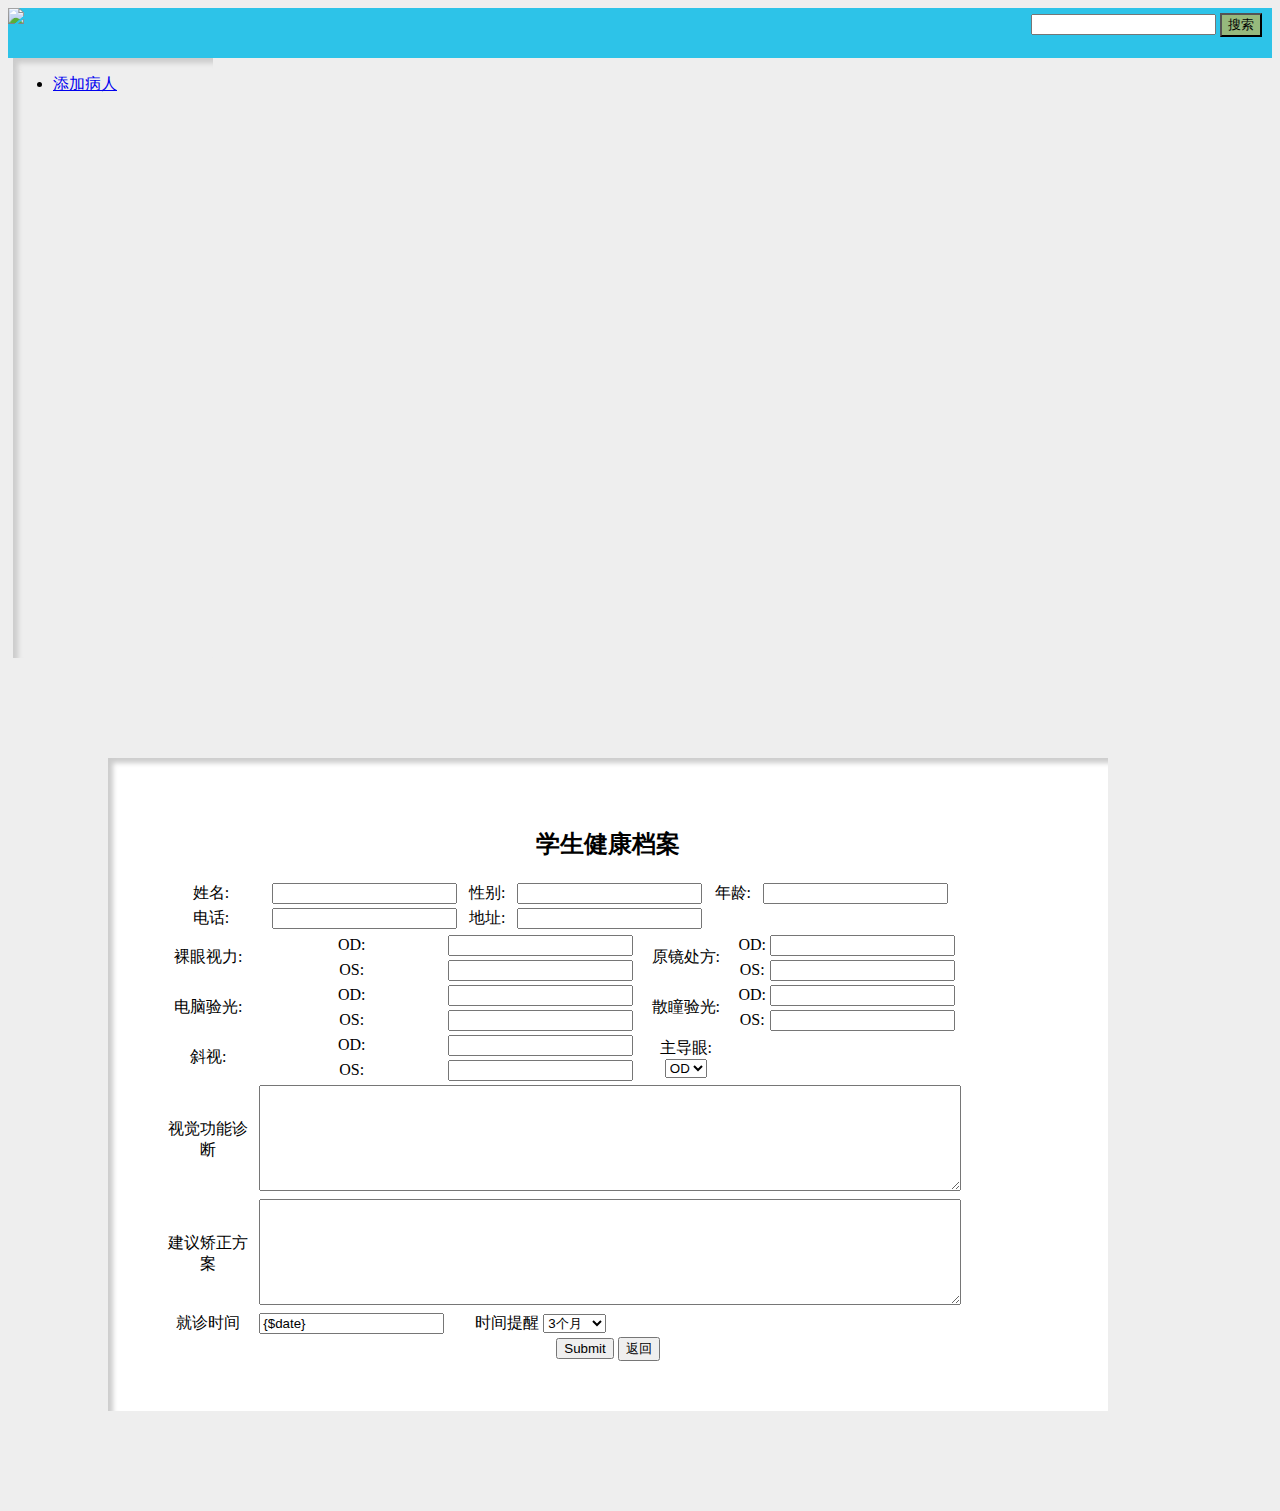
==== student/application/index/view/add/Add.html @ 76d641c8 "Initial commit" ====
<!DOCTYPE html>
<html lang="en">
<head>
  <meta charset="UTF-8">
  <title>添加病人</title>
  <meta name="viewport" content="width=device-width, initial-scale=1, shrink-to-fit=no">
</head>
  <link rel="stylesheet" href="{$__PUBLIC__}\static\index\css\bootstrap.min.css">
  <script src="{$__PUBLIC__}\static\index\js\jquery.min.js"></script>
  <script src="{$__PUBLIC__}\static\index\js\popper.min.js"></script>
  <script src="{$__PUBLIC__}\static\index\js\bootstrap.min.js"></script>
  <style type="text/css">
    .box{
     -moz-box-shadow: inset 5px 5px 5px #CCC;
     -webkit-box-shadow: inset 5px 5px 5px #CCC;
     box-shadow: inset 5px 5px 5px #CCC;
    }
    #button{
    	display: inline;
    }
  </style>
<body style="background: #eee;">
    <div class=".container-fluid">
      <!--头部-->
      <div id="top" style="background: #2dc3e8; height: 50px;">
      <div id="logo"><img src="{$__PUBLIC__}\static\index\images\logo.png" style="float: left;"></div>
      <div>
        <form action="{:url('search/search')}" method="POST" class="form-inline" style="float: right; margin-top: 5px; margin-right: 10px;">
          <input type="text" name="keyword" class="form-control">
          <!--button class="btn btn-success" type="button" style="background: #96b97d;">Search</button-->
          <input type="submit" value="搜索" style="background: #96b97d;" class="btn btn-success" />
        </form>
      </div>
    </div>
    <!--头部-->
     <!--侧边栏-->
      <div style="float: left; width:200px; margin-left: 5px; height: 600px;" class="box">
        <nav class="navbar bg-light" style="width:100%;">
          <ul class="navbar-nav">
            <li class="nav-item"><a class="nav-link" href="{:url('add/index')}">添加病人</a></li>
            <!--li class="nav-item"><a class="nav-link" href="#">Link 2</a></li>
            <li class="nav-item"><a class="nav-link" href="#">Link 3</a></li-->
          </ul>
        </nav>
      </div>
    <!--测边栏-->
<div style="width:900px;padding: 50px;background: white; float: left;margin: 100px;text-align: center;color:;" class="box">
	<h2 align="center">学生健康档案</h2>
	<form  action="{:url('add/insert')}" method="post">
	<table width="800" class="table table-bordered">
		<tr>
			<td width="100px">姓名:</td>
			<td><input type="text" name="name"></td>
			<td>性别:</td>
			<td><input type="text" name="sex"></td>
			<td>年龄:</td>
			<td><input type="text" name="age"></td>
		</tr>
		<tr>
			<td>电话:</td>
			<td ><input type="text" name="tel"></td>
			<td>地址:</td>
			<td ><input type="text" name="address"></td>
			<td></td>
			<td ></td>
		</tr>
	</table>
	<table class="table table-bordered" width="800">
		<tr>
			<td rowspan="2">裸眼视力:</td>
			<td>OD:</td>
			<td ><input type="text" name="shiliOD"></td>
			<td rowspan="2">原镜处方:</td>
			<td>OD:</td>
			<td ><input type="text" name="chufangOD"></td>
		</tr>
		<tr>
			<td>OS:</td>
			<td ><input type="text" name="shiliOS"></td>
			<td>OS:</td>
			<td ><input type="text" name="chufangOS"></td>
		</tr>
		<tr>
			<td rowspan="2">电脑验光:</td>
			<td>OD:</td>
			<td ><input type="text" name="yanguangOD"></td>
			<td rowspan="2">散瞳验光:</td>
			<td>OD:</td>
			<td ><input type="text" name="yanguang2OD"></td>
		</tr>
		<tr>
			<td>OS:</td>
			<td ><input type="text" name="yanguangOS"></td>
			<td>OS:</td>
			<td ><input type="text" name="yanguang2OS"></td>
		</tr>
		<tr>
			<td rowspan="2">斜视:</td>
			<td>OD:</td>
			<td ><input type="text" name="xieshiOD"></td>
			<td rowspan="2">
			主导眼:
			<select name="zhudao">
  				<option value ="OD">OD</option>
  				<option value ="OS">OS</option>
			</select></td>
		</tr>
		<tr>
			<td>OS:</td>
			<td ><input type="text" name="xieshiOS"></td>
		</tr>
		<tr height="100">
			<td>视觉功能诊断</td>
			<td colspan="5"><textarea name="zhenduan" 
				style="width: 100%;height: 100px;"></textarea></td>
		</tr>
		<tr>
			<td>建议矫正方案</td>
			<td colspan="5">
			<textarea name="fangan" style="width: 100%;height: 100px;"></textarea>
			</td>
		</tr>
		<tr>
			<td>就诊时间</td>
			<td><input type="text" name="date" value="{$date}" /></td>
			<td>
			时间提醒
			<select name="check">
  				<option value ="3个月">3个月</option>
  				<option value ="6个月">6个月</option>
  				<option value ="12个月">12个月</option>
			</select>
			</td>
		</tr-->
	</table>
	<div id="button"><input type="submit" name="提交" class="btn btn-outline-primary"></div>
	<div id="button"><input type="button" name="返回" class="btn btn-outline-primary" onclick="window.history.back(-1); " value="返回" /></div>
	</form>
</div>
</body>
</html>
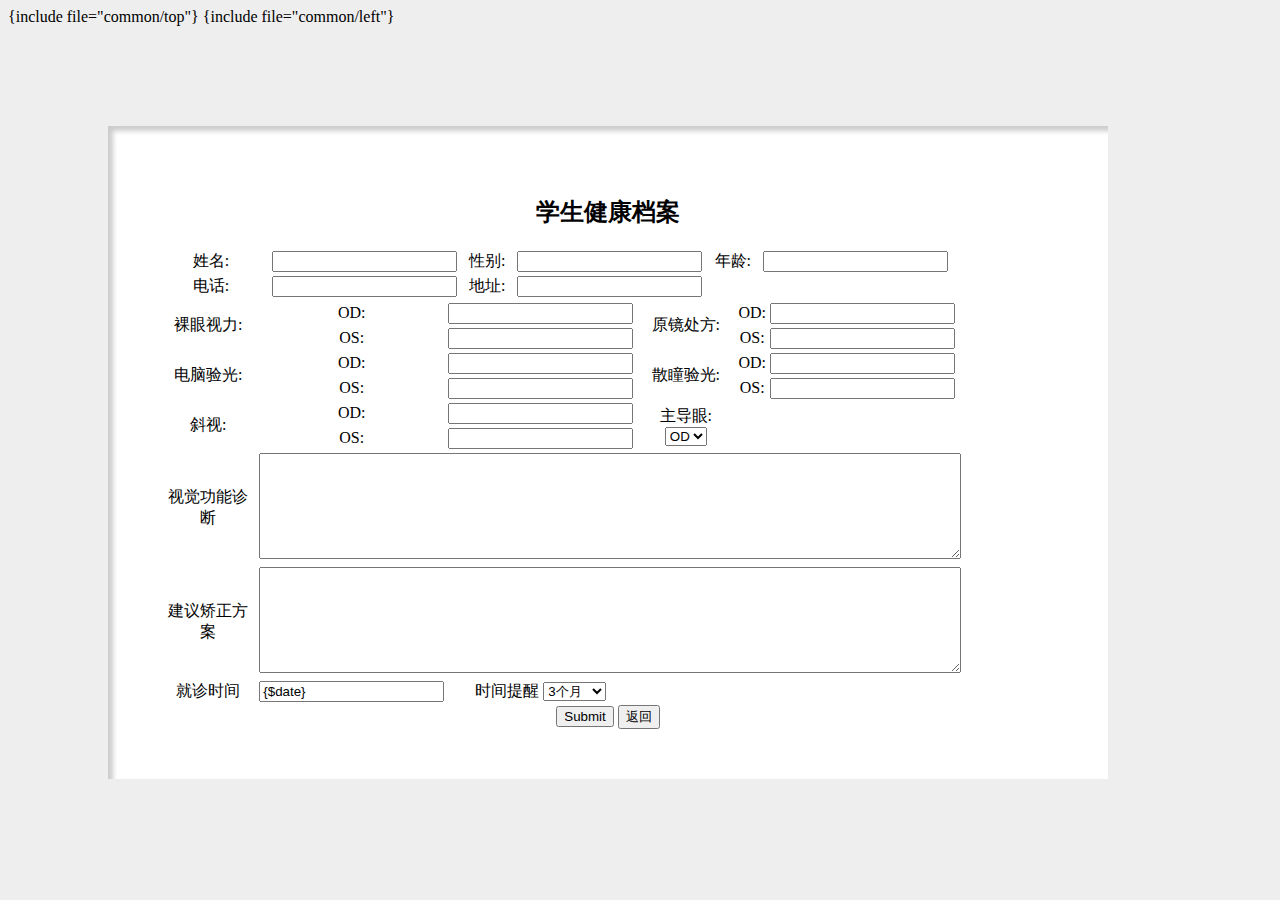
==== commit 4b83bbc9: "jiejie" ====
--- a/student/application/index/view/add/Add.html
+++ b/student/application/index/view/add/Add.html
@@ -22,27 +22,10 @@
 <body style="background: #eee;">
     <div class=".container-fluid">
       <!--头部-->
-      <div id="top" style="background: #2dc3e8; height: 50px;">
-      <div id="logo"><img src="{$__PUBLIC__}\static\index\images\logo.png" style="float: left;"></div>
-      <div>
-        <form action="{:url('search/search')}" method="POST" class="form-inline" style="float: right; margin-top: 5px; margin-right: 10px;">
-          <input type="text" name="keyword" class="form-control">
-          <!--button class="btn btn-success" type="button" style="background: #96b97d;">Search</button-->
-          <input type="submit" value="搜索" style="background: #96b97d;" class="btn btn-success" />
-        </form>
-      </div>
-    </div>
+      {include file="common/top"}
     <!--头部-->
      <!--侧边栏-->
-      <div style="float: left; width:200px; margin-left: 5px; height: 600px;" class="box">
-        <nav class="navbar bg-light" style="width:100%;">
-          <ul class="navbar-nav">
-            <li class="nav-item"><a class="nav-link" href="{:url('add/index')}">添加病人</a></li>
-            <!--li class="nav-item"><a class="nav-link" href="#">Link 2</a></li>
-            <li class="nav-item"><a class="nav-link" href="#">Link 3</a></li-->
-          </ul>
-        </nav>
-      </div>
+     {include file="common/left"}
     <!--测边栏-->
 <div style="width:900px;padding: 50px;background: white; float: left;margin: 100px;text-align: center;color:;" class="box">
 	<h2 align="center">学生健康档案</h2>
